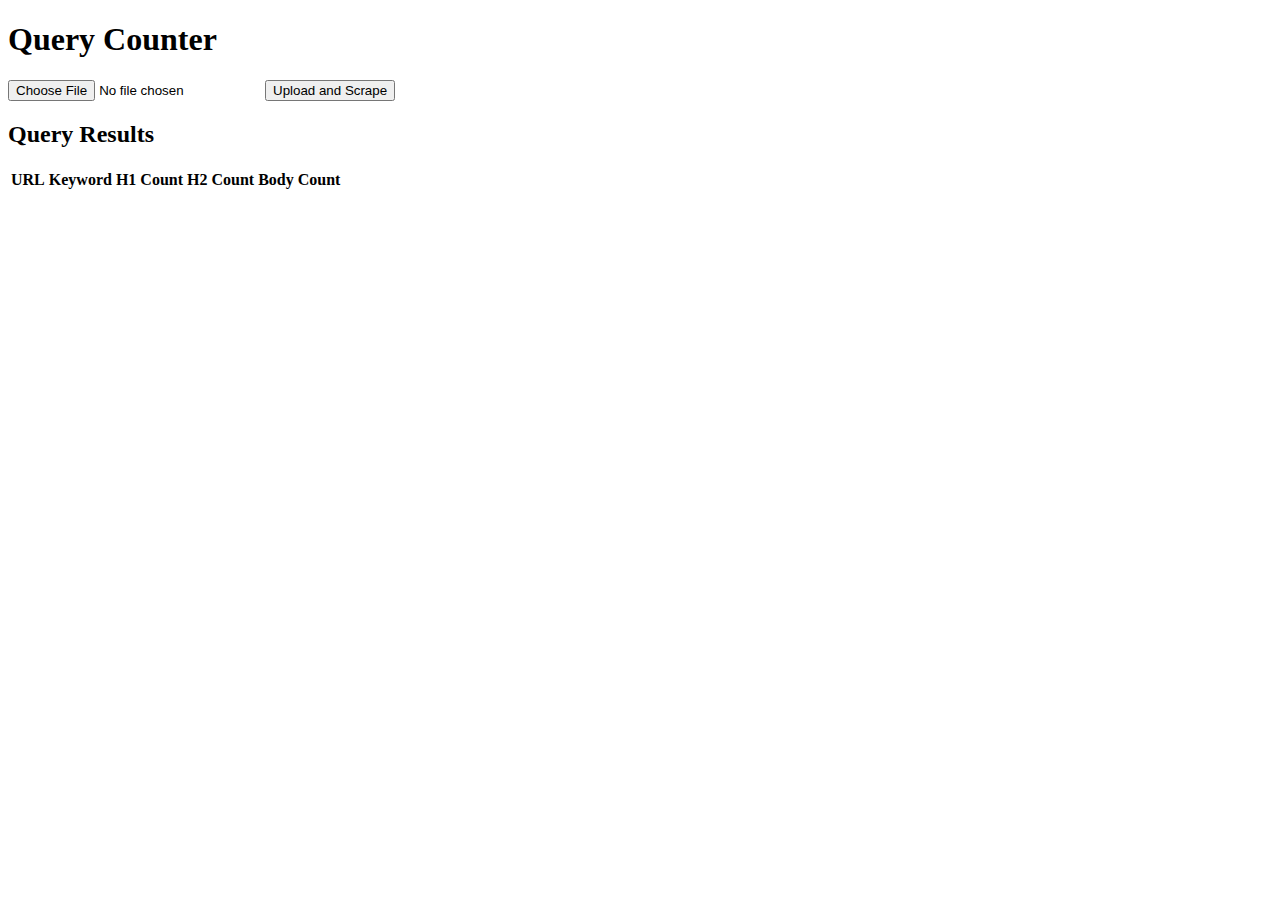
==== templates/index.html @ 25badb4c "Initial Commit" ====
<!DOCTYPE html>
<html>
<head>
    <title>Query Counter</title>
    <link rel="stylesheet" href="{{ url_for('static', filename='style.css') }}">
    <style>
        .hidden {
            display: none;
        }
        
        .download-button {
            margin: 20px auto;
            padding: 10px 20px;
            font-size: 16px;
            font-weight: bold;
            text-align: center;
            text-decoration: none;
            color: #fff;
            background-color: #007bff;
            border: none;
            border-radius: 4px;
            cursor: pointer;
            transition: background-color 0.3s ease;
        }
        
        .download-button:hover {
            background-color: #0056b3;
        }

        .popup {
            position: fixed;
            top: 50%;
            left: 50%;
            transform: translate(-50%, -50%);
            background-color: #808080;
            padding: 20px;
            border-radius: 8px;
            box-shadow: 0 2px 10px rgba(0, 0, 0, 0.2);
            z-index: 9999;
            text-align: center;
            max-width: 400px;
            width: 90%;
        }
    
        .popup p {
            font-size: 18px;
            margin-bottom: 20px;
            color: #333;
        }
    
        .popup .close {
            padding: 10px 20px;
            font-size: 16px;
            background-color: #007bff;
            color: #fff;
            border: none;
            border-radius: 4px;
            cursor: pointer;
            transition: background-color 0.3s ease;
        }
    
        .popup .close:hover {
            background-color: #0056b3;
        }
    
        .popup.hidden {
            display: none;
        }
    </style>
    <script src="https://code.jquery.com/jquery-3.6.0.min.js"></script>
    <script>
        $(document).ready(function() {
            var form = $('form');
            var table = $('table tbody');
            var downloadButton = $('#download-button');
            var submitButton = $('.submit-button');
            var popup = $('.popup');
            var taskIds = [];
        
            form.on('submit', function(event) {
                event.preventDefault();
                var formData = new FormData(this);
                submitButton.prop('disabled', true); // Disable the submit button
        
                $.ajax({
                    url: '/upload',
                    method: 'POST',
                    data: formData,
                    processData: false,
                    contentType: false,
                    success: function(response) {
                        console.log('File uploaded successfully');
                        table.empty(); // Clear the table when a new file is uploaded
                        taskIds = response.task_ids; // Store the task IDs
                        pollResults();
                    },
                    error: function(error) {
                        console.error('Error:', error);
                        submitButton.prop('disabled', false); // Enable the submit button if an error occurs
                    }
                });
            });
        
            function pollResults() {
                $.getJSON('/results', function(results) {
                    table.empty(); // Clear the table before updating with new results
            
                    // Update the table with new results
                    $.each(results, function(index, result) {
                        var row = $('<tr>');
                        row.append($('<td>').text(result.url));
                        row.append($('<td>').text(result.keyword));
                        row.append($('<td>').text(result.h1_count));
                        row.append($('<td>').text(result.h2_count));
                        row.append($('<td>').text(result.body_count));
                        table.append(row);
                    });
            
                    // Check if all tasks are completed
                    $.ajax({
                        url: '/tasks_status',
                        method: 'POST',
                        contentType: 'application/json',
                        data: JSON.stringify({ task_ids: taskIds }),
                        success: function(statusResponse) {
                            if (statusResponse.all_tasks_completed) {
                                // If all tasks are completed, show the pop-up and download button
                                popup.removeClass('hidden');
                                downloadButton.removeClass('hidden');
                                submitButton.prop('disabled', false);
                            } else {
                                // If tasks are still running, continue polling
                                setTimeout(pollResults, 1000);
                            }
                        },
                        error: function(error) {
                            console.error('Error:', error);
                            submitButton.prop('disabled', false);
                        }
                    });
                }).fail(function(error) {
                    console.error('Error:', error);
                    submitButton.prop('disabled', false); // Enable the submit button if an error occurs
                });
            }
        
            downloadButton.on('click', function() {
                window.location.href = '/download';
            });

            popup.find('.close').on('click', function() {
                popup.addClass('hidden');
            });
        });
    </script>
</head>
<body>
    <div class="container">
        <h1>Query Counter</h1>
        <form>
            <input type="file" name="file" class="file-input">
            <button type="submit" class="submit-button">Upload and Scrape</button>
        </form>
        <button id="download-button" class="hidden download-button">Download Results</button>
        <div class="results">
            <h2>Query Results</h2>
            <table>
                <thead>
                    <tr>
                        <th>URL</th>
                        <th>Keyword</th>
                        <th>H1 Count</th>
                        <th>H2 Count</th>
                        <th>Body Count</th>
                    </tr>
                </thead>
                <tbody>
                </tbody>
            </table>            
        </div>
    </div>

    <div class="popup hidden">
        <p>All scraping tasks are completed!</p>
        <button class="close">Close</button>
    </div>
</body>
</html>
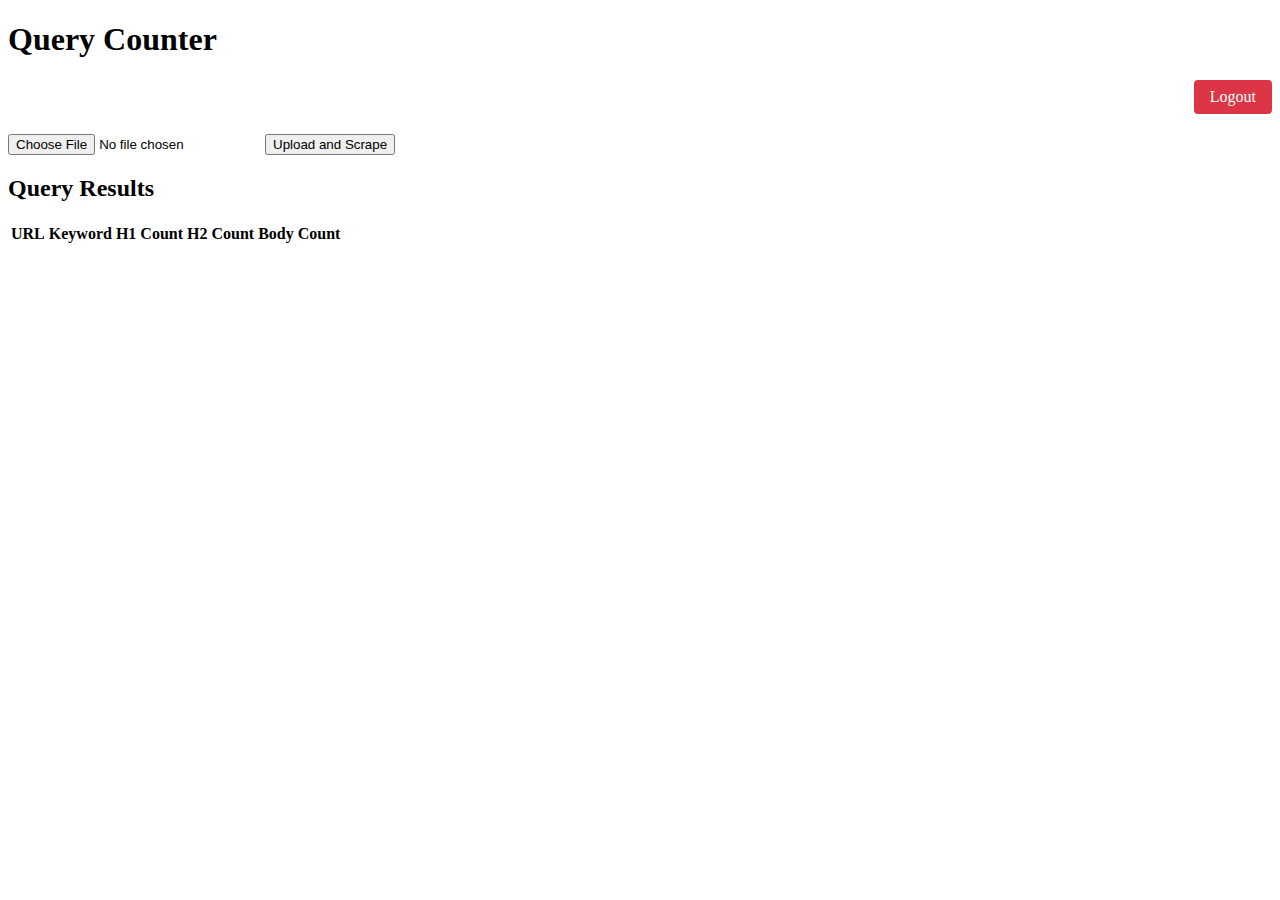
==== commit 6e0b9578: "Login Pages" ====
--- a/templates/index.html
+++ b/templates/index.html
@@ -2,7 +2,7 @@
 <html>
 <head>
     <title>Query Counter</title>
-    <link rel="stylesheet" href="{{ url_for('static', filename='style.css') }}">
+    <link rel="stylesheet" href="/gsc/static/style.css">
     <style>
         .hidden {
             display: none;
@@ -66,6 +66,25 @@
         .popup.hidden {
             display: none;
         }
+        .logout-container {
+            text-align: right;
+            margin-bottom: 20px;
+        }
+
+        .logout-button {
+            display: inline-block;
+            padding: 8px 16px;
+            background-color: #dc3545;
+            color: #fff;
+            text-decoration: none;
+            border-radius: 4px;
+            transition: background-color 0.3s ease;
+        }
+
+        .logout-button:hover {
+            background-color: #c82333;
+        }
+
     </style>
     <script src="https://code.jquery.com/jquery-3.6.0.min.js"></script>
     <script>
@@ -157,6 +176,9 @@
 <body>
     <div class="container">
         <h1>Query Counter</h1>
+        <div class="logout-container">
+            <a href="/logout" class="logout-button">Logout</a>
+        </div>
         <form>
             <input type="file" name="file" class="file-input">
             <button type="submit" class="submit-button">Upload and Scrape</button>
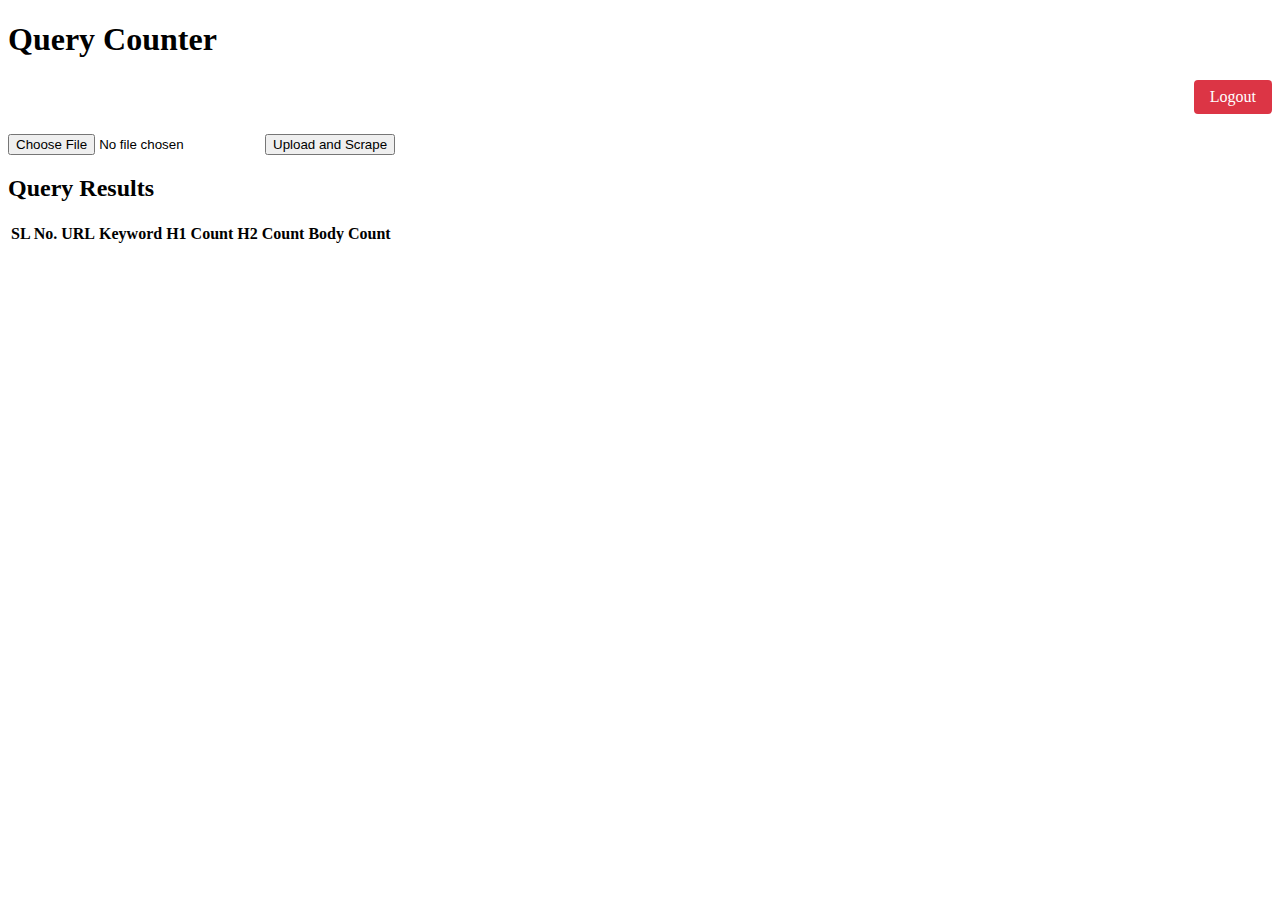
==== commit f5e082ec: "Retry logic" ====
--- a/templates/index.html
+++ b/templates/index.html
@@ -2,7 +2,7 @@
 <html>
 <head>
     <title>Query Counter</title>
-    <link rel="stylesheet" href="/gsc/static/style.css">
+    <link rel="stylesheet" href="{{ url_for('static', filename='style.css') }}">
     <style>
         .hidden {
             display: none;
@@ -89,89 +89,91 @@
     <script src="https://code.jquery.com/jquery-3.6.0.min.js"></script>
     <script>
         $(document).ready(function() {
-            var form = $('form');
-            var table = $('table tbody');
-            var downloadButton = $('#download-button');
-            var submitButton = $('.submit-button');
-            var popup = $('.popup');
-            var taskIds = [];
-        
-            form.on('submit', function(event) {
-                event.preventDefault();
-                var formData = new FormData(this);
-                submitButton.prop('disabled', true); // Disable the submit button
-        
-                $.ajax({
-                    url: '/upload',
-                    method: 'POST',
-                    data: formData,
-                    processData: false,
-                    contentType: false,
-                    success: function(response) {
-                        console.log('File uploaded successfully');
-                        table.empty(); // Clear the table when a new file is uploaded
-                        taskIds = response.task_ids; // Store the task IDs
-                        pollResults();
-                    },
-                    error: function(error) {
-                        console.error('Error:', error);
-                        submitButton.prop('disabled', false); // Enable the submit button if an error occurs
-                    }
-                });
+          var form = $('form');
+          var table = $('table tbody');
+          var downloadButton = $('#download-button');
+          var submitButton = $('.submit-button');
+          var popup = $('.popup');
+          var taskIds = [];
+          var slNo = 1; // Initialize the serial number counter
+        
+          form.on('submit', function(event) {
+            event.preventDefault();
+            var formData = new FormData(this);
+            submitButton.prop('disabled', true); // Disable the submit button
+            $.ajax({
+              url: '/upload',
+              method: 'POST',
+              data: formData,
+              processData: false,
+              contentType: false,
+              success: function(response) {
+                console.log('File uploaded successfully');
+                table.empty(); // Clear the table when a new file is uploaded
+                taskIds = response.task_ids; // Store the task IDs
+                slNo = 1; // Reset the serial number counter
+                pollResults();
+              },
+              error: function(error) {
+                console.error('Error:', error);
+                submitButton.prop('disabled', false); // Enable the submit button if an error occurs
+              }
             });
-        
-            function pollResults() {
-                $.getJSON('/results', function(results) {
-                    table.empty(); // Clear the table before updating with new results
-            
-                    // Update the table with new results
-                    $.each(results, function(index, result) {
-                        var row = $('<tr>');
-                        row.append($('<td>').text(result.url));
-                        row.append($('<td>').text(result.keyword));
-                        row.append($('<td>').text(result.h1_count));
-                        row.append($('<td>').text(result.h2_count));
-                        row.append($('<td>').text(result.body_count));
-                        table.append(row);
-                    });
-            
-                    // Check if all tasks are completed
-                    $.ajax({
-                        url: '/tasks_status',
-                        method: 'POST',
-                        contentType: 'application/json',
-                        data: JSON.stringify({ task_ids: taskIds }),
-                        success: function(statusResponse) {
-                            if (statusResponse.all_tasks_completed) {
-                                // If all tasks are completed, show the pop-up and download button
-                                popup.removeClass('hidden');
-                                downloadButton.removeClass('hidden');
-                                submitButton.prop('disabled', false);
-                            } else {
-                                // If tasks are still running, continue polling
-                                setTimeout(pollResults, 1000);
-                            }
-                        },
-                        error: function(error) {
-                            console.error('Error:', error);
-                            submitButton.prop('disabled', false);
-                        }
-                    });
-                }).fail(function(error) {
-                    console.error('Error:', error);
-                    submitButton.prop('disabled', false); // Enable the submit button if an error occurs
-                });
-            }
-        
-            downloadButton.on('click', function() {
-                window.location.href = '/download';
+          });
+        
+          function pollResults() {
+            $.getJSON('/results', function(results) {
+              table.empty(); // Clear the table before updating with new results
+              var startIndex = (slNo - 1) * results.length + 1; // Calculate the starting index for the serial number
+              // Update the table with new results
+              $.each(results, function(index, result) {
+                var row = $('<tr>');
+                row.append($('<td>').text(startIndex + index)); // Add the serial number column
+                row.append($('<td>').text(result.url));
+                row.append($('<td>').text(result.keyword));
+                row.append($('<td>').text(result.h1_count));
+                row.append($('<td>').text(result.h2_count));
+                row.append($('<td>').text(result.body_count));
+                table.append(row);
+              });
+              slNo++; // Increment the serial number after adding rows
+              // Check if all tasks are completed
+              $.ajax({
+                url: '/tasks_status',
+                method: 'POST',
+                contentType: 'application/json',
+                data: JSON.stringify({ task_ids: taskIds }),
+                success: function(statusResponse) {
+                  if (statusResponse.all_tasks_completed) {
+                    // If all tasks are completed, show the pop-up and download button
+                    popup.removeClass('hidden');
+                    downloadButton.removeClass('hidden');
+                    submitButton.prop('disabled', false);
+                  } else {
+                    // If tasks are still running, continue polling
+                    setTimeout(pollResults, 1000);
+                  }
+                },
+                error: function(error) {
+                  console.error('Error:', error);
+                  submitButton.prop('disabled', false);
+                }
+              });
+            }).fail(function(error) {
+              console.error('Error:', error);
+              submitButton.prop('disabled', false); // Enable the submit button if an error occurs
             });
-
-            popup.find('.close').on('click', function() {
-                popup.addClass('hidden');
-            });
+          }
+        
+          downloadButton.on('click', function() {
+            window.location.href = '/download';
+          });
+        
+          popup.find('.close').on('click', function() {
+            popup.addClass('hidden');
+          });
         });
-    </script>
+        </script>
 </head>
 <body>
     <div class="container">
@@ -189,6 +191,7 @@
             <table>
                 <thead>
                     <tr>
+                        <th>SL No.</th>
                         <th>URL</th>
                         <th>Keyword</th>
                         <th>H1 Count</th>
